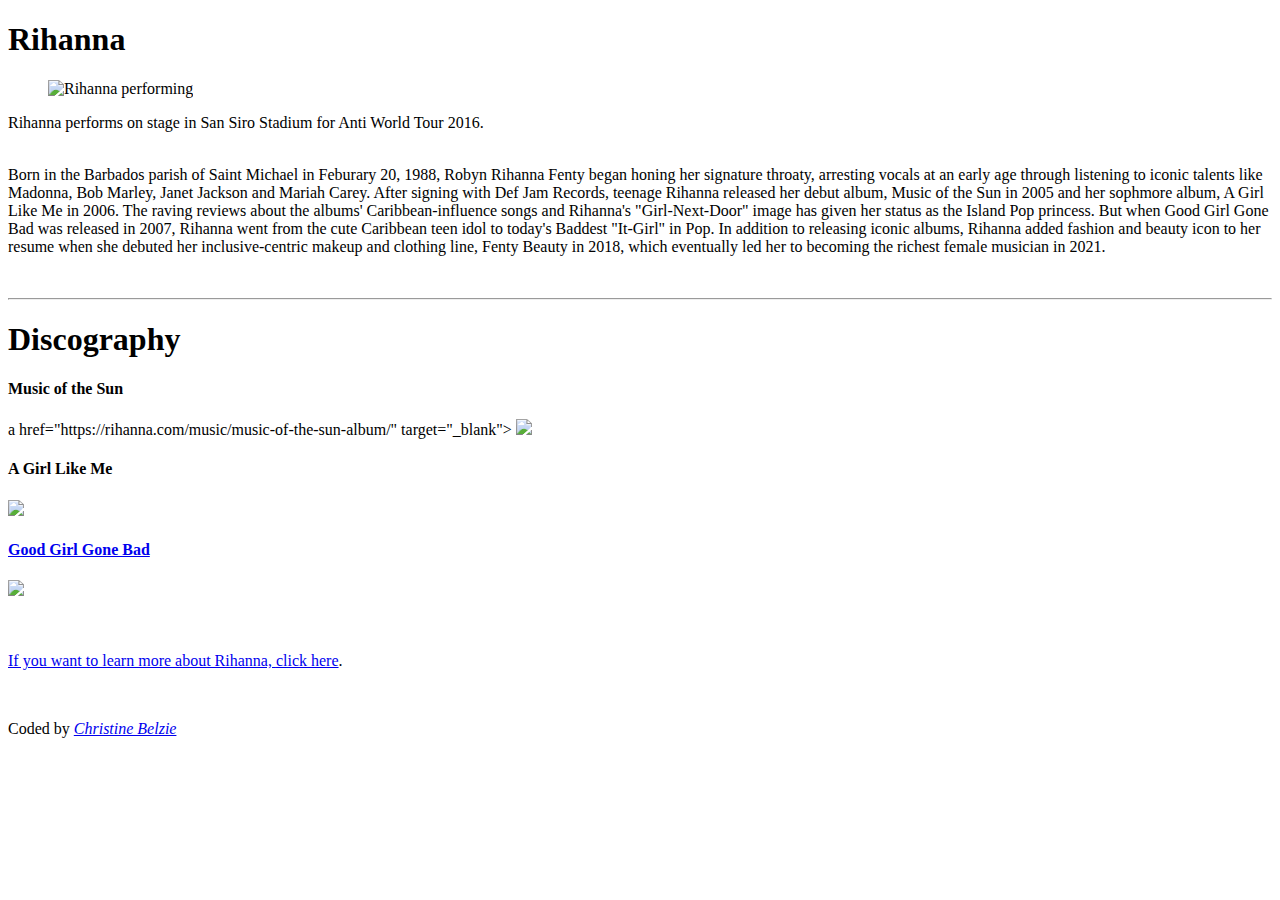
==== Rihanna Tribute-Page/index.html @ b57d18c8 "Added discography section" ====
<!DOCTYPE html>
<html lang="en">
<head>
	<meta charset="UTF-8">
	<meta http-equiv="X-UA-Compatible" content="IE=edge">
	<meta name="viewport" content="width=device-width, initial-scale=1.0">
	<link rel="stylesheet" href="styles.css"> 
	<title>Tribute to Rihanna</title>
</head>
<body>
	<main> 
		<h1 id="title"> Rihanna</h1>
		<div id="img-div">
		<figure><img src="images/rihanna performing.jpeg" id="image" alt="Rihanna performing"> </figure>
		<figcaption id="img-caption">Rihanna performs on stage in San Siro Stadium for Anti World Tour 2016. </figcaption>
		</div>
		<br>
		<div id="tribute-info">
			<p> Born in the Barbados parish of Saint Michael in Feburary 20, 1988, Robyn Rihanna Fenty began honing her
				signature throaty, arresting vocals at an early age through listening to iconic talents like Madonna, Bob
				Marley, Janet Jackson and Mariah Carey. After signing with Def Jam Records, teenage Rihanna released her debut
				album, Music of the Sun in 2005 and her sophmore album, A Girl Like Me in 2006. The raving reviews about the
				albums' Caribbean-influence songs and Rihanna's "Girl-Next-Door" image has given her status as the Island Pop
				princess. But when Good Girl Gone Bad was released in 2007, Rihanna went from the cute Caribbean teen idol to
				today's Baddest "It-Girl" in Pop. In addition to releasing iconic albums, Rihanna added fashion and beauty
				icon to her resume when she debuted her inclusive-centric makeup and clothing line, Fenty Beauty in 2018, which
				eventually led her to becoming the richest female musician in 2021.</p>
		</div>
		<br> 
		<hr>
		<section class="website-area">
			<h1 id="section-title">Discography</h1>
			<div class="main-container">
				<div class="container">
					<h4 class="album-title">Music of the Sun</h4>
					a href="https://rihanna.com/music/music-of-the-sun-album/" target="_blank"> <img class="album-cover"
              src="images/Album 1.png">
				</div>
			</div>
			<div class="container">
				<h4 class="album-title"> A Girl Like Me </h4>
				<a href="https://rihanna.com/music/a-girl-like-me-album/" target="_blank"> <img class="album-cover"
					src="images/Album2.png">	
			</div>
			<div class="container">
				<h4 class="album-title"> Good Girl Gone Bad</h4>
          <a href="https://rihanna.com/music/good-girl-gone-bad-album/" target="_blank"> <img class="album-cover"
              src="images/Album 3.png">
			</div>
		   </div>
		</section>
		<br>
		<br>
		<p>If you want to learn more about Rihanna, <a href="https://rihanna.com/bio/" target="_blank">click here</a>.</p>
	</main>
	<br>
	<footer>
		<p class="creator"> Coded by <a class="profile-link" href="https://github.com/CBID2" target="_blank"> <em>Christine
			Belzie</em></a></p>
	</footer>
</body>
</html>
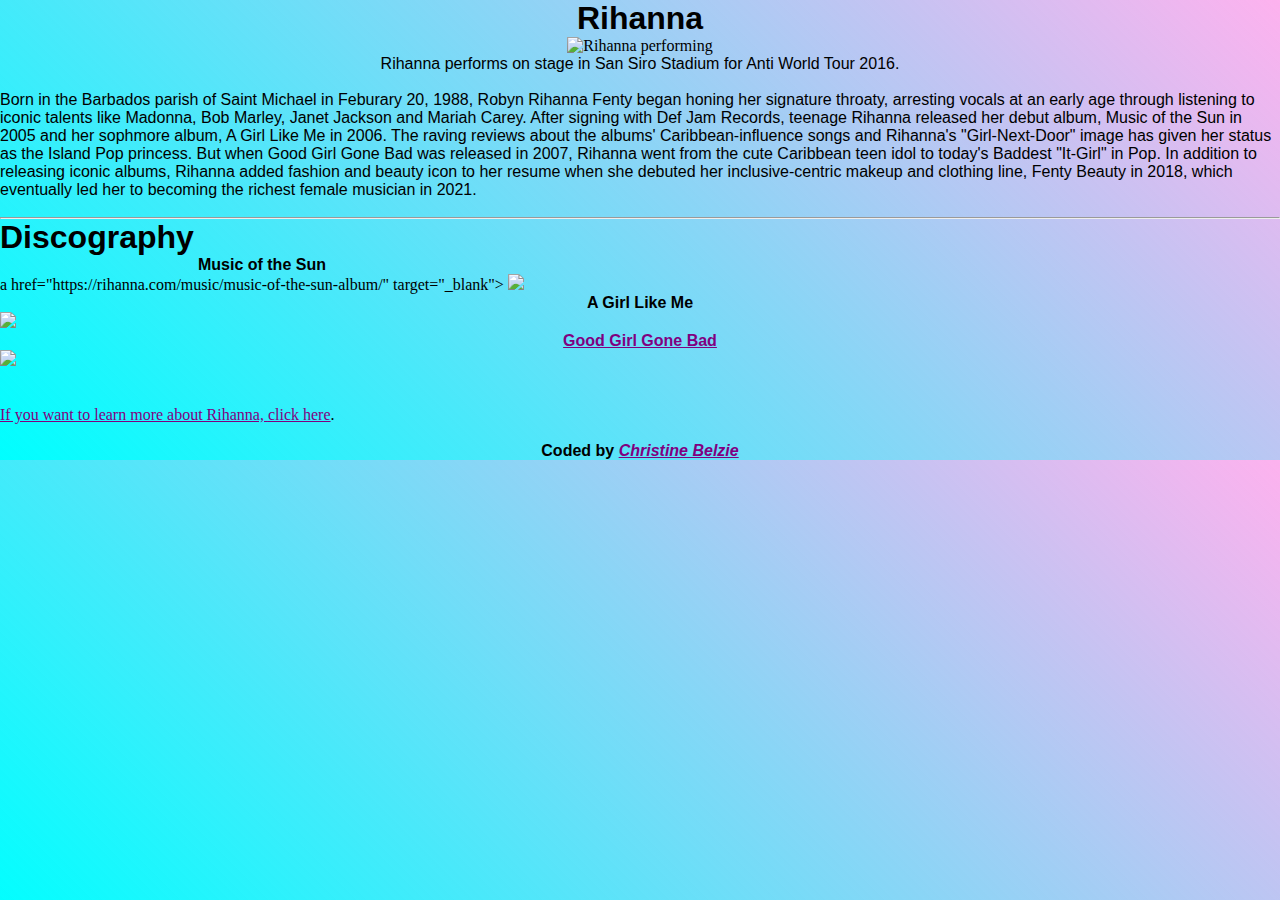
==== commit b79ee005: "added ids to main and figure" ====
--- a/Rihanna Tribute-Page/index.html
+++ b/Rihanna Tribute-Page/index.html
@@ -8,10 +8,10 @@
 	<title>Tribute to Rihanna</title>
 </head>
 <body>
-	<main> 
+	<main id="main"> 
 		<h1 id="title"> Rihanna</h1>
 		<div id="img-div">
-		<figure><img src="images/rihanna performing.jpeg" id="image" alt="Rihanna performing"> </figure>
+		<figure id="img-div"><img src="images/rihanna performing.jpeg" id="image" alt="Rihanna performing"> </figure>
 		<figcaption id="img-caption">Rihanna performs on stage in San Siro Stadium for Anti World Tour 2016. </figcaption>
 		</div>
 		<br>
--- a/Rihanna Tribute-Page/styles.css
+++ b/Rihanna Tribute-Page/styles.css
@@ -0,0 +1,74 @@
+*{
+	margin: 0px;
+	padding:0px;
+	box-sizing: border-box;	
+}
+body {
+	background: linear-gradient(45deg, cyan, rgba(250, 0, 200, 0.3));
+  }
+  #title{
+	display: flex;
+	justify-content: center;
+	 font-family: 'Montserrat', sans-serif;
+  }
+  figure{
+   max-width: 100%;  
+	height: auto; 
+	display: flex;
+	justify-content: center;  
+  }
+  figcaption{
+	max-width:100%;
+	  height: auto;
+	display:flex;
+	justify-content: center;
+	 font-family: 'Montserrat', sans-serif;
+	
+  }
+  #tribute-info p{
+	display:flex;
+	justify-content: center;
+	font-family: 'Poppins', sans-serif;
+	
+  }
+  .main-container {
+	display: flex;
+	justify-content: space-between;
+  }
+  .album-title{
+	display: flex;
+	justify-content: center;
+	font-family: 'Poppins', sans-serif ;
+  }
+  #section-title{
+	font-family: 'Poppins', sans-serif;
+	
+  }
+  #tribute-link{
+  font-family: 'Lato', sans-serif;
+	color: black;
+	font-weight: bold; 
+  }
+  /* unvisited link */
+  a:link {
+	color: red;
+  }
+  /*visited link  */
+  a:link{
+	color: black;
+  }
+  /* mouse over hover */
+	a:link{
+	  color: blue;
+	}
+  /*selected link  */
+  a:link{
+	color: purple; 
+  }
+  
+  footer{
+	display: flex;
+	justify-content: center;
+	font-family: 'Montserrat', sans-serif;
+	font-weight: bold;
+  }